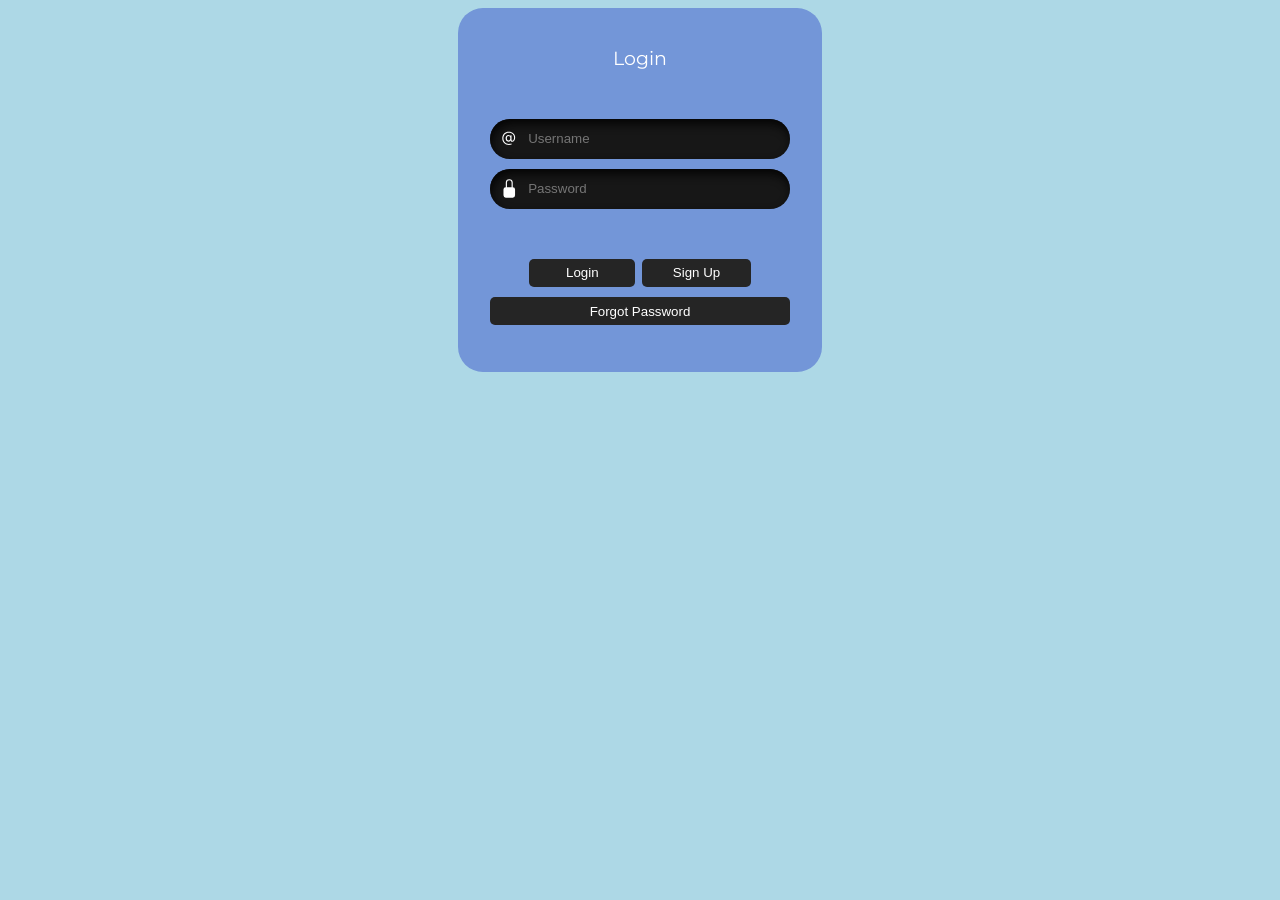
==== login.html @ bc44f7b6 "atualizadoLogin" ====
<!DOCTYPE html>
<html lang="en">
<head>
    <meta charset="UTF-8">
    <meta name="viewport" content="width=device-width, initial-scale=1.0">
    <link rel="stylesheet" href="css/styleLogin.css">
     <link rel="icon" href="imagens/Group (1).png">
    <title>Login</title>
</head>
<body>
   <header>
    
   </header>
</body>

 <form class="form">
    <p id="heading">Login</p>
    <div class="field">
    <svg class="input-icon" xmlns="http://www.w3.org/2000/svg" width="16" height="16" fill="currentColor" viewBox="0 0 16 16">
    <path d="M13.106 7.222c0-2.967-2.249-5.032-5.482-5.032-3.35 0-5.646 2.318-5.646 5.702 0 3.493 2.235 5.708 5.762 5.708.862 0 1.689-.123 2.304-.335v-.862c-.43.199-1.354.328-2.29.328-2.926 0-4.813-1.88-4.813-4.798 0-2.844 1.921-4.881 4.594-4.881 2.735 0 4.608 1.688 4.608 4.156 0 1.682-.554 2.769-1.416 2.769-.492 0-.772-.28-.772-.76V5.206H8.923v.834h-.11c-.266-.595-.881-.964-1.6-.964-1.4 0-2.378 1.162-2.378 2.823 0 1.737.957 2.906 2.379 2.906.8 0 1.415-.39 1.709-1.087h.11c.081.67.703 1.148 1.503 1.148 1.572 0 2.57-1.415 2.57-3.643zm-7.177.704c0-1.197.54-1.907 1.456-1.907.93 0 1.524.738 1.524 1.907S8.308 9.84 7.371 9.84c-.895 0-1.442-.725-1.442-1.914z"></path>
    </svg>
      <input autocomplete="off" placeholder="Username" class="input-field" type="text">
    </div>
    <div class="field">
    <svg class="input-icon" xmlns="http://www.w3.org/2000/svg" width="16" height="16" fill="currentColor" viewBox="0 0 16 16">
    <path d="M8 1a2 2 0 0 1 2 2v4H6V3a2 2 0 0 1 2-2zm3 6V3a3 3 0 0 0-6 0v4a2 2 0 0 0-2 2v5a2 2 0 0 0 2 2h6a2 2 0 0 0 2-2V9a2 2 0 0 0-2-2z"></path>
    </svg>
      <input placeholder="Password" class="input-field" type="password">
    </div>
    <div class="btn">
    <button class="button1">&nbsp;&nbsp;&nbsp;&nbsp;&nbsp;&nbsp;Login&nbsp;&nbsp;&nbsp;&nbsp;&nbsp;&nbsp;</button>
    <button class="button2">Sign Up</button>
    </div>
    <button class="button3">Forgot Password</button>
</form>
</html>
---- css/styleLogin.css ----
@import url('https://fonts.googleapis.com/css2?family=Inter:ital,opsz,wght@0,14..32,100..900;1,14..32,100..900&family=Montserrat:ital,wght@0,100..900;1,100..900&display=swap');
body{
    background-color: lightblue ;
    font-family: "Montserrat", sans-serif  ;
    display: flex;
    justify-content: center;
    align-items: center;
}

.form {
  display: flex;
  flex-direction: column;
  gap: 10px;
  padding-left: 2em;
  padding-right: 2em;
  padding-bottom: 0.4em;
  background-color: #7396d8;
  border-radius: 25px;
  transition: .4s ease-in-out;
  width: 300px;

}

.form:hover {
  transform: scale(1.05);
  border: 1px solid black;
}

#heading {
  text-align: center;
  margin: 2em;
  color: rgb(255, 255, 255);
  font-size: 1.2em;
}

.field {
  display: flex;
  align-items: center;
  justify-content: center;
  gap: 0.5em;
  border-radius: 25px;
  padding: 0.6em;
  border: none;
  outline: none;
  color: white;
  background-color: #171717;
  box-shadow: inset 2px 5px 10px rgb(5, 5, 5);
}

.input-icon {
  height: 1.3em;
  width: 1.3em;
  fill: white;
}

.input-field {
  background: none;
  border: none;
  outline: none;
  width: 100%;
  color: #d3d3d3;
}

.form .btn {
  display: flex;
  justify-content: center;
  flex-direction: row;
  margin-top: 2.5em;
}

.button1 {
  padding: 0.5em;
  padding-left: 1.1em;
  padding-right: 1.1em;
  border-radius: 5px;
  margin-right: 0.5em;
  border: none;
  outline: none;
  transition: .4s ease-in-out;
  background-color: #252525;
  color: white;
}

.button1:hover {
  background-color: black;
  color: white;
}

.button2 {
  padding: 0.5em;
  padding-left: 2.3em;
  padding-right: 2.3em;
  border-radius: 5px;
  border: none;
  outline: none;
  transition: .4s ease-in-out;
  background-color: #252525;
  color: white;
}

.button2:hover {
  background-color: black;
  color: white;
}

.button3 {
  margin-bottom: 3em;
  padding: 0.5em;
  border-radius: 5px;
  border: none;
  outline: none;
  transition: .4s ease-in-out;
  background-color: #252525;
  color: white;
}

.button3:hover {
  background-color: red;
  color: white;
}
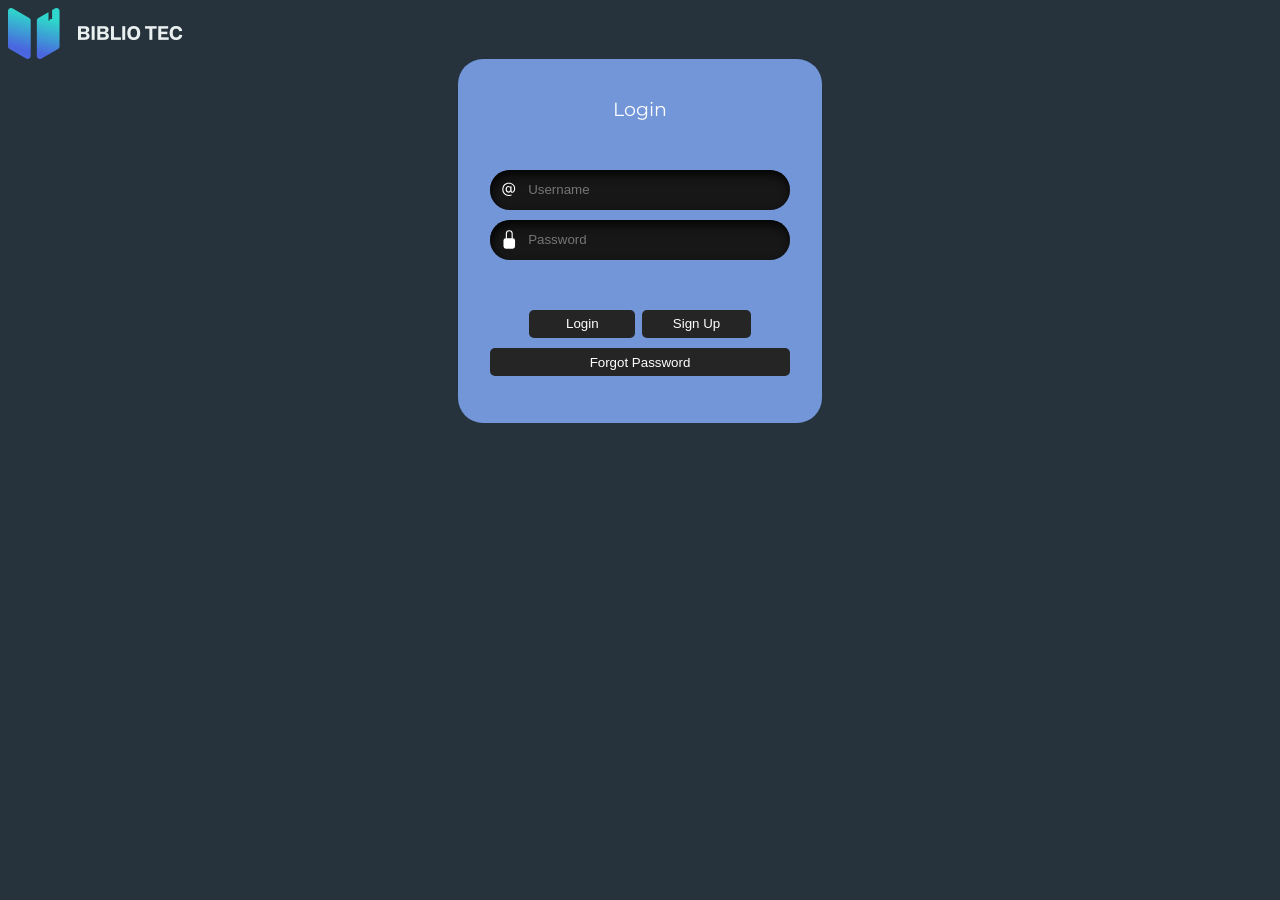
==== commit 05c9bf1c: "07/11/25" ====
--- a/login.html
+++ b/login.html
@@ -9,11 +9,11 @@
 </head>
 <body>
    <header>
+     <img class="logo" src="/imagens/Group 106 (1).png" alt="">
     
    </header>
-</body>
-
- <form class="form">
+  <div class="login">
+    <form class="form">
     <p id="heading">Login</p>
     <div class="field">
     <svg class="input-icon" xmlns="http://www.w3.org/2000/svg" width="16" height="16" fill="currentColor" viewBox="0 0 16 16">
@@ -33,4 +33,8 @@
     </div>
     <button class="button3">Forgot Password</button>
 </form>
+  </div>
+</body>
+
+
 </html>
--- a/css/styleLogin.css
+++ b/css/styleLogin.css
@@ -1,10 +1,25 @@
  @import url('https://fonts.googleapis.com/css2?family=Inter:ital,opsz,wght@0,14..32,100..900;1,14..32,100..900&family=Montserrat:ital,wght@0,100..900;1,100..900&display=swap');
 body{
-    background-color: lightblue ;
+    background-color: #26333D;
     font-family: "Montserrat", sans-serif  ;
     display: flex;
     justify-content: center;
     align-items: center;
+    flex-direction: column;
+}
+header {
+  
+    width: 100%;
+    padding: 0 40px;
+    /* box-sizing: border-box; */
+    display: flex;
+     
+}
+.login {
+    display: flex;
+    justify-content: center;
+    align-content: center;
+ 
 }
 
 .form {
@@ -18,6 +33,7 @@
   border-radius: 25px;
   transition: .4s ease-in-out;
   width: 300px;
+  
 
 }
 
